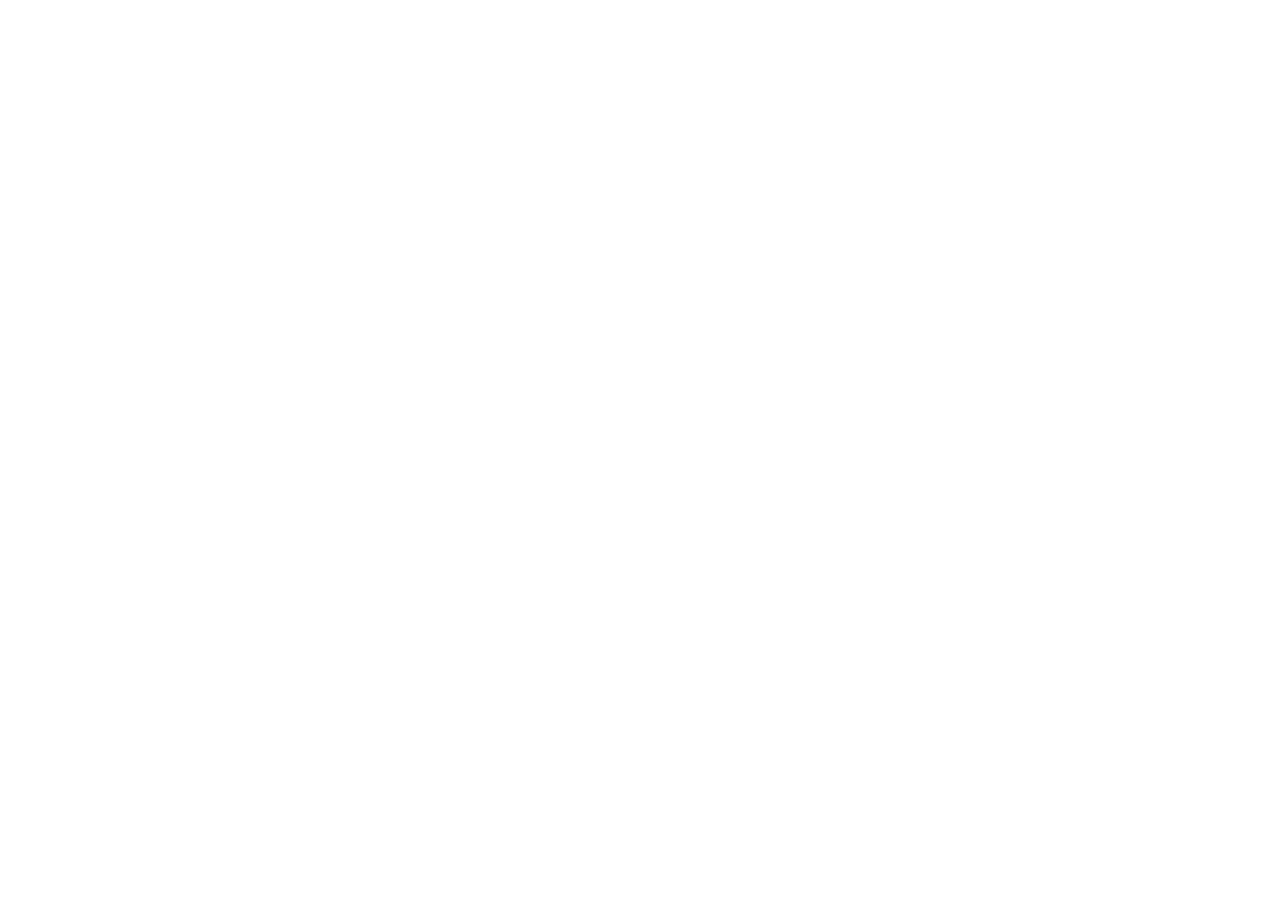
==== ROTATING IMAGE GALLERY/index.html @ 01794705 "add commit" ====
<!DOCTYPE html>
<html lang="en">
<head>
    <meta charset="UTF-8">
    <meta http-equiv="X-UA-Compatible" content="IE=edge">
    <meta name="viewport" content="width=device-width, initial-scale=1.0">
    <title>Rotating Image Gallery</title>
    <link rel="stylesheet" href="styles.css">
</head>
<body>
    <div class="image-container">
        <span style="--i: 1">
            <img src="">
        </span>
        <span style="--i: 2">
            <img src="">
        </span>
        <span style="--i: 3">
            <img src="">
        </span>
        <span style="--i: 4">
            <img src="">
        </span>
        <span style="--i: 5">
            <img src="">
        </span>
        <span style="--i: 6">
            <img src="">
        </span>
        <span style="--i: 7">
            <img src="">
        </span>
        <span style="--i: 8">
            <img src="">
        </span>
        <span style="--i: 9">
            <img src="">
        </span>
    </div>
    
    <script src="script.js"></script>
</body>
</html>
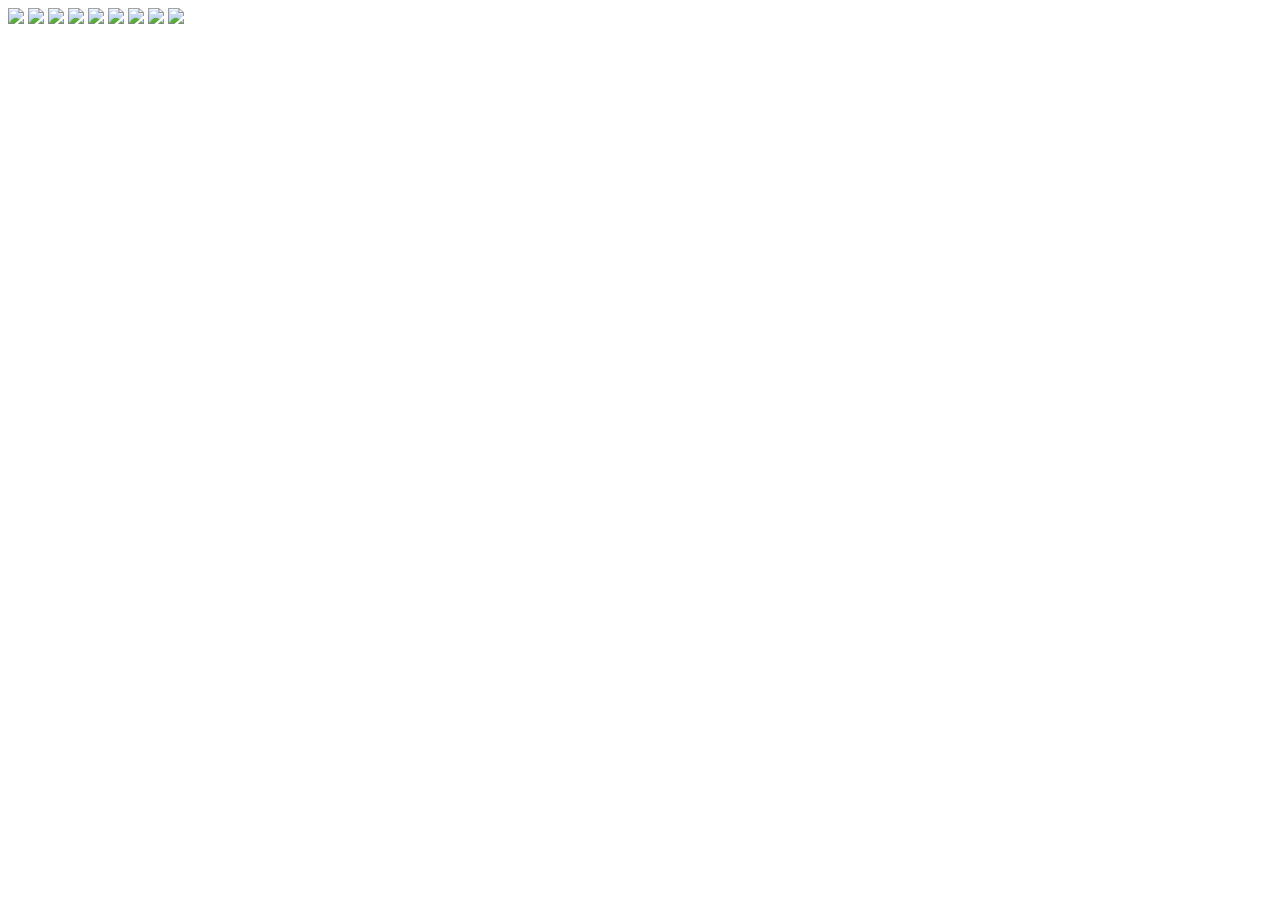
==== commit 9368204a: "add commit" ====
--- a/ROTATING IMAGE GALLERY/index.html
+++ b/ROTATING IMAGE GALLERY/index.html
@@ -10,31 +10,31 @@
 <body>
     <div class="image-container">
         <span style="--i: 1">
-            <img src="">
+            <img src="https://picsum.photos/id/237/200/300">
         </span>
         <span style="--i: 2">
-            <img src="">
+            <img src="https://picsum.photos/id/237/200/300">
         </span>
         <span style="--i: 3">
-            <img src="">
+            <img src="https://picsum.photos/id/237/200/300">
         </span>
         <span style="--i: 4">
-            <img src="">
+            <img src="https://picsum.photos/id/237/200/300">
         </span>
         <span style="--i: 5">
-            <img src="">
+            <img src="https://picsum.photos/id/237/200/300">
         </span>
         <span style="--i: 6">
-            <img src="">
+            <img src="https://picsum.photos/id/237/200/300">
         </span>
         <span style="--i: 7">
-            <img src="">
+            <img src="https://picsum.photos/id/237/200/300">
         </span>
         <span style="--i: 8">
-            <img src="">
+            <img src="https://picsum.photos/id/237/200/300">
         </span>
         <span style="--i: 9">
-            <img src="">
+            <img src="https://picsum.photos/id/237/200/300">
         </span>
     </div>
     
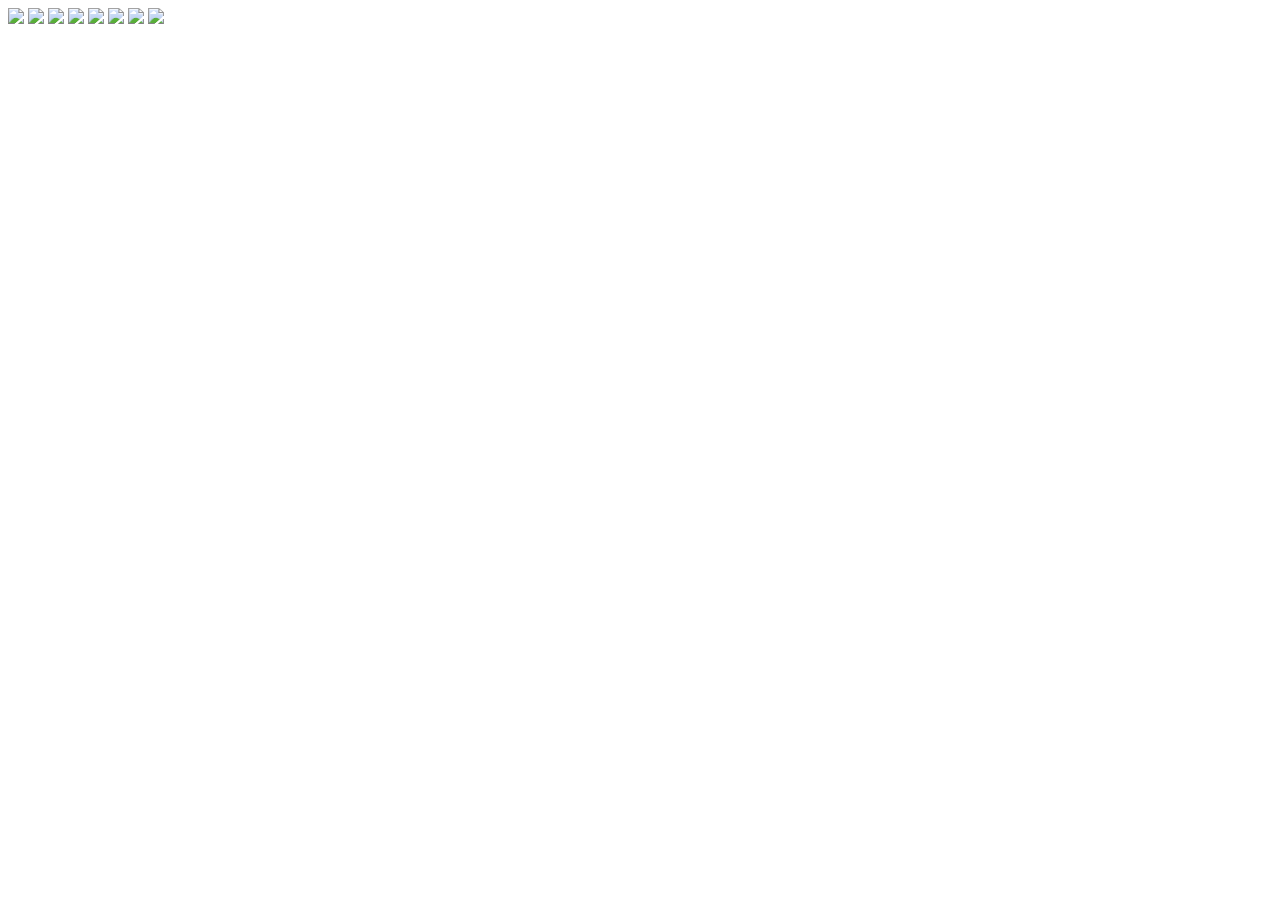
==== commit d9dd88d1: "add commit" ====
--- a/ROTATING IMAGE GALLERY/index.html
+++ b/ROTATING IMAGE GALLERY/index.html
@@ -13,28 +13,25 @@
             <img src="https://picsum.photos/id/237/200/300">
         </span>
         <span style="--i: 2">
-            <img src="https://picsum.photos/id/237/200/300">
+            <img src="https://picsum.photos/id/23/200/300">
         </span>
         <span style="--i: 3">
-            <img src="https://picsum.photos/id/237/200/300">
+            <img src="https://picsum.photos/id/48/200/300">
         </span>
         <span style="--i: 4">
-            <img src="https://picsum.photos/id/237/200/300">
+            <img src="https://picsum.photos/id/12/200/300">
         </span>
         <span style="--i: 5">
-            <img src="https://picsum.photos/id/237/200/300">
+            <img src="https://picsum.photos/id/59/200/300">
         </span>
         <span style="--i: 6">
-            <img src="https://picsum.photos/id/237/200/300">
+            <img src="https://picsum.photos/id/160/200/300">
         </span>
         <span style="--i: 7">
-            <img src="https://picsum.photos/id/237/200/300">
+            <img src="https://picsum.photos/id/370/200/300">
         </span>
         <span style="--i: 8">
-            <img src="https://picsum.photos/id/237/200/300">
-        </span>
-        <span style="--i: 9">
-            <img src="https://picsum.photos/id/237/200/300">
+            <img src="https://picsum.photos/id/478/200/300">
         </span>
     </div>
     
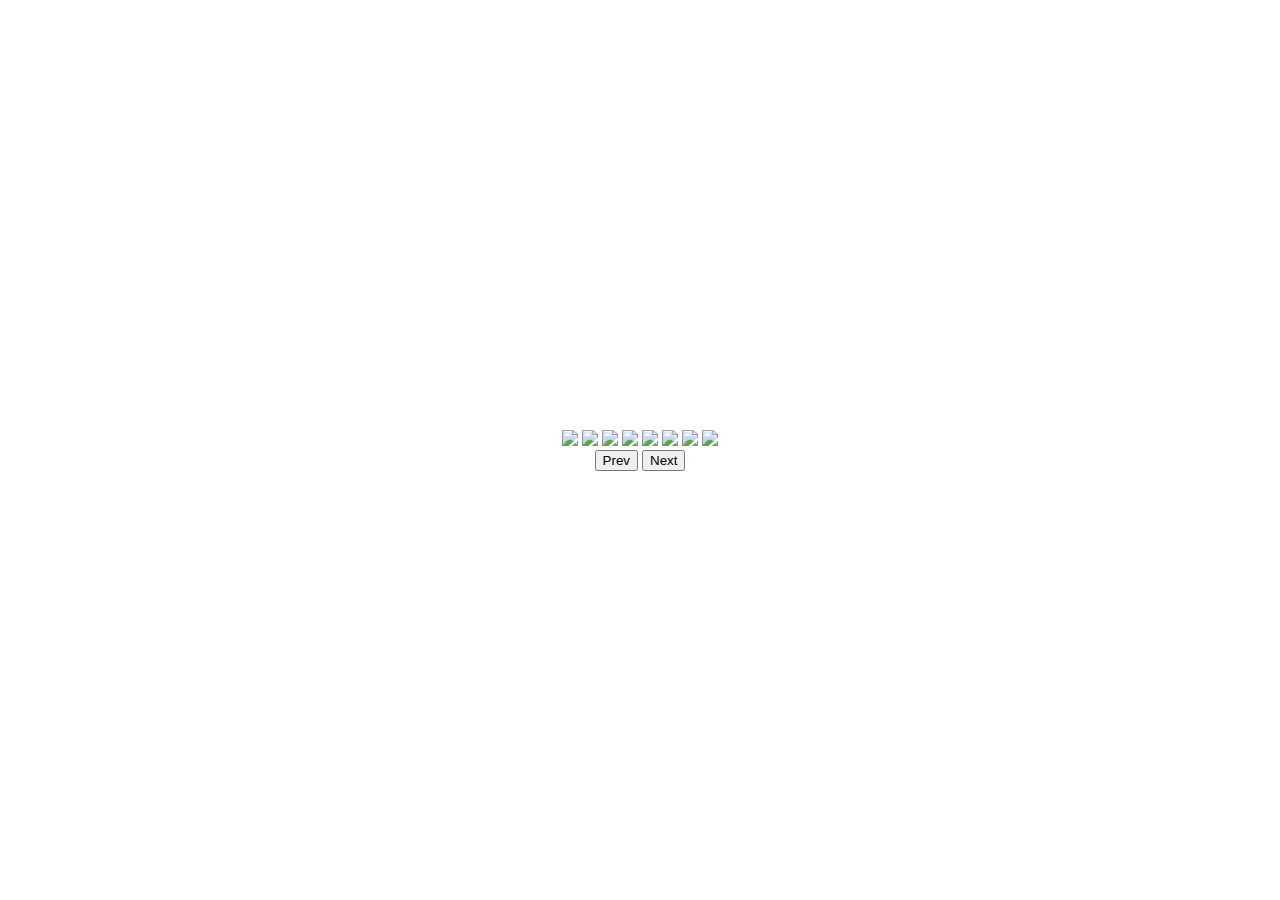
==== commit 19cf41a3: "add commit" ====
--- a/ROTATING IMAGE GALLERY/index.html
+++ b/ROTATING IMAGE GALLERY/index.html
@@ -34,6 +34,10 @@
             <img src="https://picsum.photos/id/478/200/300">
         </span>
     </div>
+    <div class="btn-container">
+        <button class="btn" id="prev">Prev</button>
+        <button class="btn" id="next">Next</button>
+    </div>
     
     <script src="script.js"></script>
 </body>
--- a/ROTATING IMAGE GALLERY/styles.css
+++ b/ROTATING IMAGE GALLERY/styles.css
@@ -0,0 +1,9 @@
+body {
+    margin: 0;
+    display: flex;
+    flex-direction: column;
+    align-items: center;
+    text-align: center;
+    height: 100vh;
+    justify-content: center;
+}